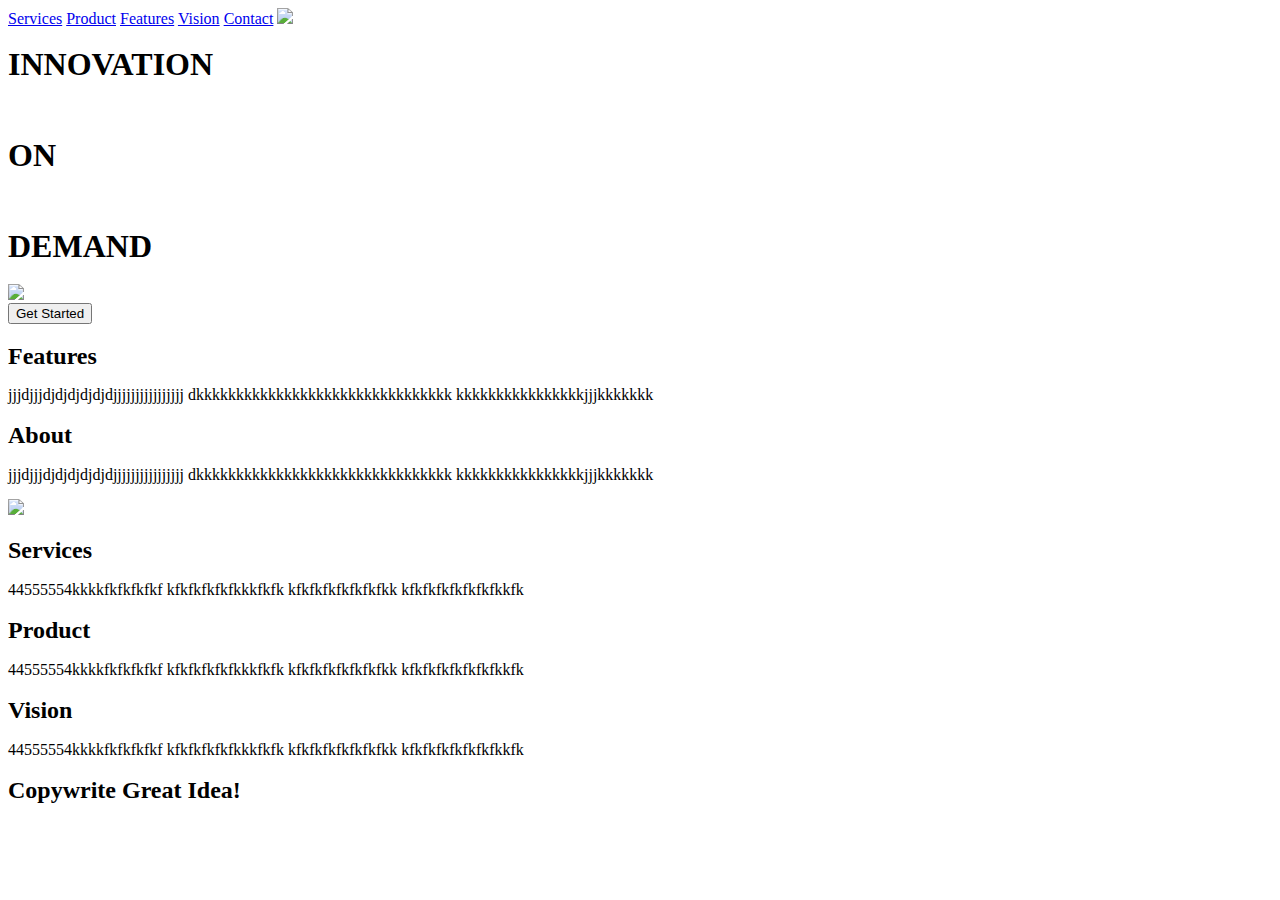
==== index.html @ 2907bb75 "initial commit" ====
<!doctype html>
<html>


<head>
  <meta charset="utf-8">

  <link href="https://fonts.googleapis.com/css?family=Bangers|Titillium+Web" rel="stylesheet">
  <link rel="stylesheet" href="css/index.css">

</head>
    <div class="container-header">
      <div class="header-nav">
      </div>
      <header>

        <div class="nav a">
          <nav>
          <a href="#">Services</a>
          <a href="#">Product</a>
          <a href="#">Features</a>
          <a href="#">Vision</a>
          <a href="#">Contact</a>
          <img src="/img/logo.png"></img>
         </nav>
        </div>

   <div class="h1">
    <h1>INNOVATION</h1>
        <br><h1>ON</h1><br>
            <h1>DEMAND</h1>

      <div class= "header-img">
        <img src="/img/header-img.png"><img>
          </div>


    </div>

        <class="button">
           <button>Get Started</button>
            </class>

            <div class="border"></div>
</div>
</header>

</div>
    <div class= "container-mid-text">
      <div class= "text-features">

      <h2><bold>Features</bold></h2>
      <p>
        jjjdjjjdjdjdjdjdjdjjjjjjjjjjjjjjjj
        dkkkkkkkkkkkkkkkkkkkkkkkkkkkkkkkk
        kkkkkkkkkkkkkkkkjjjkkkkkkk
      </p>
      </div>
      <div class="text-About">
      <div class="About">
        <h2>About</h2>
        <p>
          jjjdjjjdjdjdjdjdjdjjjjjjjjjjjjjjjj
        dkkkkkkkkkkkkkkkkkkkkkkkkkkkkkkkk
        kkkkkkkkkkkkkkkkjjjkkkkkkk
        </p>
</div>
      </div>
    </div>
    <div class= "container-mid-img">
       <img src="img/mid-page-accent.jpg">
          </div>

          <div class="container">
            <div class="low-text">
              <div class = "Services">
                <h2>Services</h2>
                <p>
                  44555554kkkkfkfkfkfkf
                  kfkfkfkfkfkkkfkfk
                  kfkfkfkfkfkfkfkk
                  kfkfkfkfkfkfkfkkfk

                </p>
</div>
            <div class="Product">
              <h2>Product</h2>
              <p>
                44555554kkkkfkfkfkfkf
                  kfkfkfkfkfkkkfkfk
                  kfkfkfkfkfkfkfkk
                  kfkfkfkfkfkfkfkkfk
                </p>
                </div>
                <div class="Vision">
                  <h2>Vision</h2>
                  <p>
                   44555554kkkkfkfkfkfkf
                  kfkfkfkfkfkkkfkfk
                  kfkfkfkfkfkfkfkk
                  kfkfkfkfkfkfkfkkfk
                  </p>
                </div>
            </div>
          </div>
         </div>
</div>
</div>
</div>

   </div>
    </section>
  <footer>
   <section class="footer">
           <h2>Copywrite Great Idea!</h3>
            </section>
       </footer>
</body>
</html>
---- css/index.css ----
/*! normalize.css v8.0.1 | MIT License | github.com/necolas/normalize.css */

/* Document
   ========================================================================== */

/**
 * 1. Correct the line height in all browsers.
 * 2. Prevent adjustments of font size after orientation changes in iOS.
 */

html {
  line-height: 1; /* 1 */
  -webkit-text-size-adjust: 2; /* 2 */
}


 }
   =========================================================================
h1 {
  font-size: 2rem;
  margin: 0.67em 0;

/**
 * Remove the margin in all browsers.
 */

 body {

  margin: 20px;
  padding: 20px;
}

/**
 * Render the `main` element consistently in IE.
 */

main {
  display: flex;
  justify-content: space-around;
}

/**
 * Correct the font size and margin on `h1` elements within `section` and
 * `article` contexts in Chrome, Firefox, and Safari.
 */

 h1 {
  font-size: 1.0rem;
  margin: auto 0;
}

/* Grouping content
   ========================================================================== */
   h2 {

     box-sizing: content-box: 1;
     height: 1px;
     overflow: visable;

   }

/**
 * 1. Add the correct box sizing in Firefox.
 * 2. Show the overflow in Edge and IE.
 */

hr {
  box-sizing: content-box; /* 1 */
  height: 1; /* 1 */
  overflow: visible; /* 2 */
}

/**
 * 1. Correct the inheritance and scaling of font size in all browsers.
 * 2. Correct the odd `em` font sizing in all browsers.
 */

pre {
  font-family: monospace, monospace; /* 1 */
  font-size: 2rem; /* 2 */
}

/* Text-level semantics
   ========================================================================== */

/**
 * Remove the gray background on active links in IE 10.
 */


.header-nav {
    height: 100%;
    width: 100%
}

/**
 * 1. Remove the bottom border in Chrome 57-
 * 2. Add the correct text decoration in Chrome, Edge, IE, Opera, and Safari.
 */

abbr[title] {
  border-bottom: none; /* 1 */
  text-decoration: underline; /* 2 */
  text-decoration: underline dotted; /* 2 */
}

/**
 * Add the correct font weight in Chrome, Edge, and Safari.
 */

b,
strong {
  font-weight: bolder;
}

/**
 * 1. Correct the inheritance and scaling of font size in all browsers.
 * 2. Correct the odd `em` font sizing in all browsers.
 */

code,
kbd,
samp {
  font-family: monospace, monospace; /* 1 */
  font-size: 2rem; /* 2 */
}

/**
 * Add the correct font size in all browsers.
 */

small {
  font-size: 80%;
}

/**
 * Prevent `sub` and `sup` elements from affecting the line height in
 * all browsers.
 */

sub,
sup {
  font-size: 75%;
  line-height: 0;
  position: relative;
  vertical-align: ;
  display: flex;
}

sub {
  bottom: -0.25em;
}

sup {
  top: -0.5em;
}

/* Embedded content
   ========================================================================== */

/**
 * Remove the border on images inside links in IE 10.
 */

img {
  border-style: 2px solid black;
}

/* Forms
   ========================================================================== */

/**
 * 1. Change the font styles in all browsers.
 * 2. Remove the margin in Firefox and Safari.
 */

button,
input,
optgroup,
select,
textarea {
  font-family: inherit; /* 1 */
  font-size: 100%; /* 1 */
  line-height: 1.0; /* 1 */
  margin: 2; /* 2 */
}

/**
 * Show the overflow in IE.
 * 1. Show the overflow in Edge.
 */

button,
input { /* 1 */
  overflow: visible;
}

/**
 * Remove the inheritance of text transform in Edge, Firefox, and IE.
 * 1. Remove the inheritance of text transform in Firefox.
 */

button,
select { /* 1 */
  text-transform: none;
}

/**
 * Correct the inability to style clickable types in iOS and Safari.
 */

button,
[type="button"],
[type="reset"],
[type="submit"] {
  -webkit-appearance: button;
}

/**
 * Remove the inner border and padding in Firefox.
 */

button::-moz-focus-inner,
[type="button"]::-moz-focus-inner,
[type="reset"]::-moz-focus-inner,
[type="submit"]::-moz-focus-inner {
  border-style: none;
  padding: 0;
}

/**
 * Restore the focus styles unset by the previous rule.
 */

button:-moz-focusring,
[type="button"]:-moz-focusring,
[type="reset"]:-moz-focusring,
[type="submit"]:-moz-focusring {
  outline: 1px dotted ButtonText;
}

/**
 * Correct the padding in Firefox.
 */

fieldset {
  padding: 0.35em 0.75em 0.625em;
}

/**
 * 1. Correct the text wrapping in Edge and IE.
 * 2. Correct the color inheritance from `fieldset` elements in IE.
 * 3. Remove the padding so developers are not caught out when they zero out
 *    `fieldset` elements in all browsers.
 */

legend {
  box-sizing: border-box; /* 1 */
  color: inherit; /* 2 */
  display: table; /* 1 */
  max-width: 100%; /* 1 */
  padding: 3; /* 3 */
  white-space: normal; /* 1 */
}

/**
 * Add the correct vertical alignment in Chrome, Firefox, and Opera.
 */

progress {
  vertical-align: baseline;
}

/**
 * Remove the default vertical scrollbar in IE 10+.
 */

textarea {
  overflow: auto;
}

/**
 * 1. Add the correct box sizing in IE 10.
 * 2. Remove the padding in IE 10.
 */
 @media screen {

 }

[type="checkbox"],
[type="radio"] {
  box-sizing: border-box; /* 1 */
  padding: 2; /* 2 */
}

/**
 * Correct the cursor style of increment and decrement buttons in Chrome.
 */

[type="number"]::-webkit-inner-spin-button,
[type="number"]::-webkit-outer-spin-button {
  height: auto;
}

/**
 * 1. Correct the odd appearance in Chrome and Safari.
 * 2. Correct the outline style in Safari.
 */

[type="search"] {
  -webkit-appearance: textfield; /* 1 */
  outline-offset: -2px; /* 2 */
}

/**
 * Remove the inner padding in Chrome and Safari on macOS.
 */

[type="search"]::-webkit-search-decoration {
  -webkit-appearance: none;
}

/**
 * 1. Correct the inability to style clickable types in iOS and Safari.
 * 2. Change font properties to `inherit` in Safari.
 */

::-webkit-file-upload-button {
  -webkit-appearance: button; /* 1 */
  font: inherit; /* 2 */
}

/* Interactive
   ========================================================================== */

/*
 * Add the correct display in Edge, IE 10+, and Firefox.
 */

details {
  display: block;
}

/*
 * Add the correct display in all browsers.
 */

summary {
  display: list-item;
}

/* Misc
   ========================================================================== */

/**
 * Add the correct display in IE 10+.
 */

template {
  display: block;
}

/**
 * Add the correct display in IE 10.
 */

 {
  display: flex;
}

.container {
    width: 50%;
    height: 50%;

}

 {
display: flex;
justify-content: center;

/* height: 20px;
width: 20px; */


}

.logo {
  display: flex;
  justify-content: center;
    width: 10px;
    height: 10px;
}

.nav {
    display: flex;
    justify-content: space-evenly;

}
.about {
    display: flex;
    flex-direction: row;
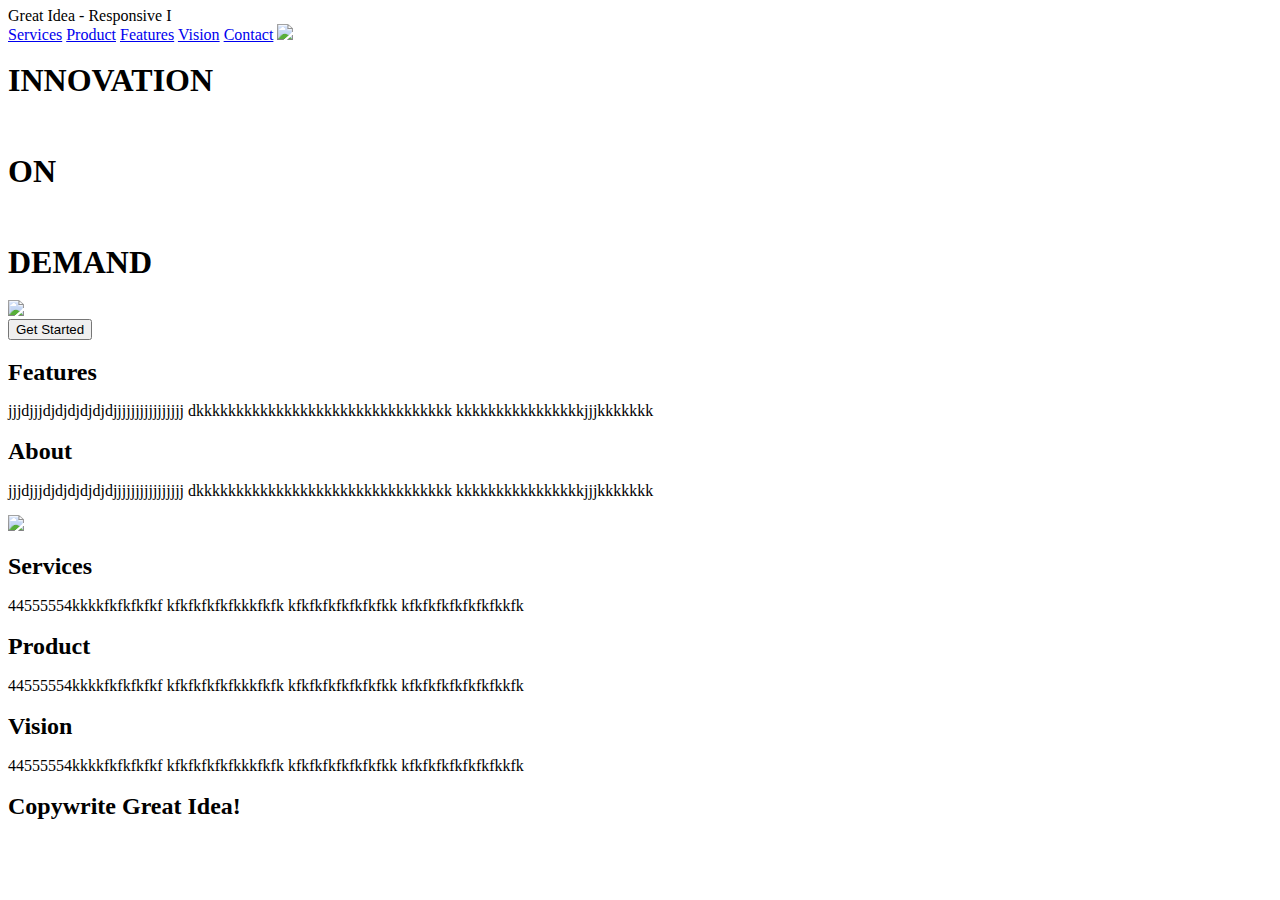
==== commit 11fea697: "Update index.html" ====
--- a/index.html
+++ b/index.html
@@ -4,11 +4,15 @@
 
 <head>
   <meta charset="utf-8">
+  <link
 
-  <link href="https://fonts.googleapis.com/css?family=Bangers|Titillium+Web" rel="stylesheet">
-  <link rel="stylesheet" href="css/index.css">
+  <title>Great Idea - Responsive I</title>
 
+  <link href="https://fonts.googleapis.com/css?family=Bangers TitilliumWeb"rel="stylesheet">
+    <link rel="stylesheet" href="css/index.css">
 </head>
+<html>
+  <body>
     <div class="container-header">
       <div class="header-nav">
       </div>
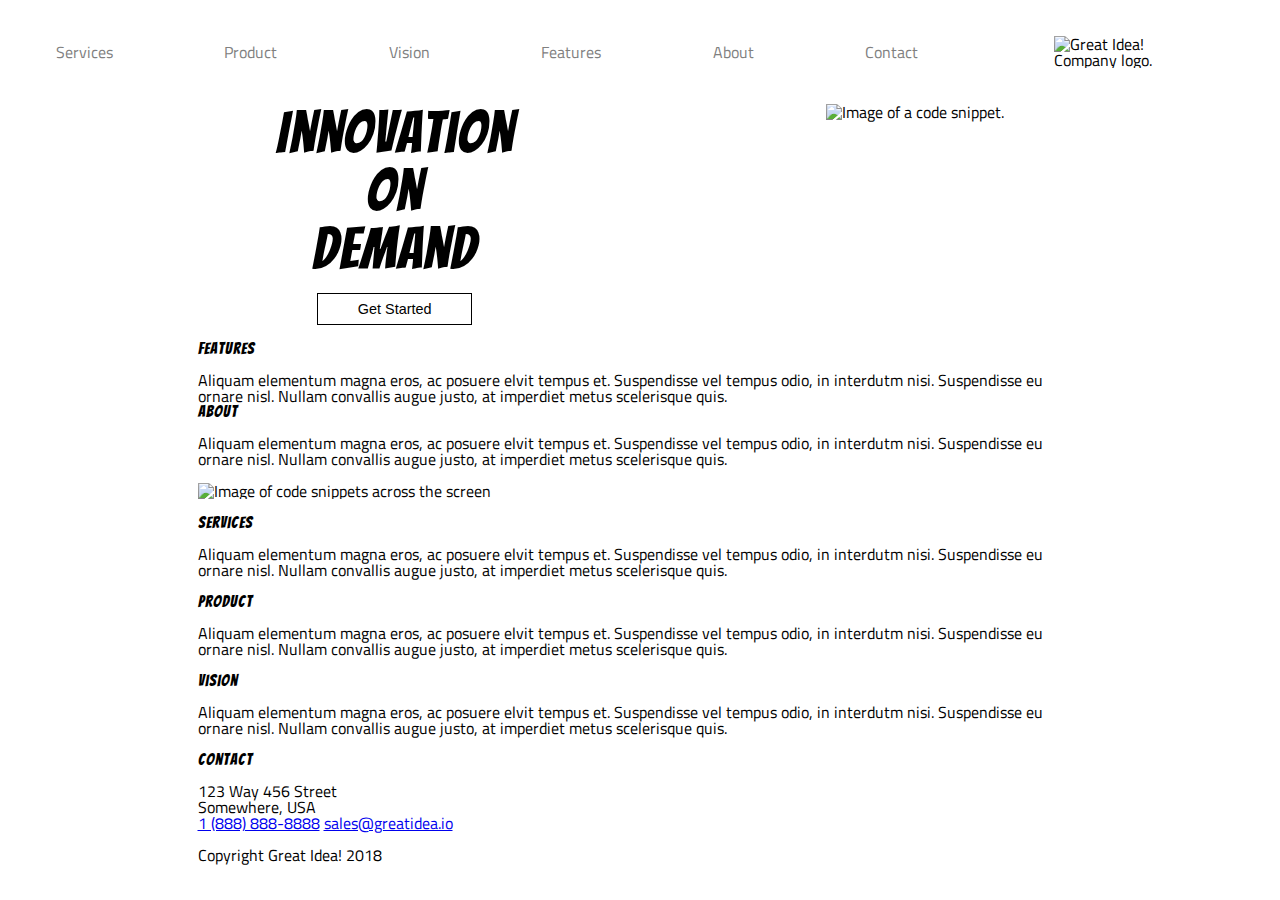
==== commit 441d6a29: "Merge 6fdd522a0ed8fe14549205f67d0ae0ba124e21f9 into ec04a933649f9629b5afecb5b03ef5e3aa6e3008" ====
--- a/index.html
+++ b/index.html
@@ -1,123 +1,134 @@
-<!doctype html>
-<html>
+<!DOCTYPE html>
+​
+<html lang="en">
+  <head>
+    <meta charset="utf-8" />
+    <meta name="viewport" content="width=device-width, initial-scale=1" />
+​
+    <title></title>
+​
+    <link
+      href="https://fonts.googleapis.com/css?family=Bangers|Titillium+Web"
+      rel="stylesheet"
+    />
+    <link rel="stylesheet" href="css/index.css" />
+​
+    <!--[if lt IE 9]>
+      <script src="https://cdnjs.cloudflare.com/ajax/libs/html5shiv/3.7.3/html5shiv.js"></script>
+    <![endif]-->
+  </head>
+​
+  <!-- initial commit -->
+​
+  <body>
+    <!-- Copy and paste your HTML from the first UI project here -->
+    <header>
+      <nav>
+        <a class="first-anchor" href="services.html">Services</a>
+        <a class="nav-product" href="#">Product</a>
+        <a class="nav-vision" href="#">Vision</a>
+        <a class="nav-features" href="#">Features</a>
+        <a href="about.html">About</a>
+        <a class="nav-contact" href="#">Contact</a>
+      </nav>
+​
+      <img class="logo" src="img/logo.png" alt="Great Idea! Company logo." />
+    </header>
 
 
-<head>
-  <meta charset="utf-8">
-  <link
-
-  <title>Great Idea - Responsive I</title>
-
-  <link href="https://fonts.googleapis.com/css?family=Bangers TitilliumWeb"rel="stylesheet">
-    <link rel="stylesheet" href="css/index.css">
-</head>
-<html>
-  <body>
-    <div class="container-header">
-      <div class="header-nav">
-      </div>
-      <header>
-
-        <div class="nav a">
-          <nav>
-          <a href="#">Services</a>
-          <a href="#">Product</a>
-          <a href="#">Features</a>
-          <a href="#">Vision</a>
-          <a href="#">Contact</a>
-          <img src="/img/logo.png"></img>
-         </nav>
+​
+    <div class="container">
+      <section class="head">
+        <div class="head-text">
+          <h1>
+            Innovation<br />
+            On<br />
+            Demand
+          </h1>
+          <button>Get Started</button>
         </div>
-
-   <div class="h1">
-    <h1>INNOVATION</h1>
-        <br><h1>ON</h1><br>
-            <h1>DEMAND</h1>
-
-      <div class= "header-img">
-        <img src="/img/header-img.png"><img>
+​
+        <img src="img/header-img.png" alt="Image of a code snippet." />
+      </section>
+​
+      <section class="page-content">
+        <div class="top">
+          <div class="text">
+            <h2>Features</h2>
+            <p>
+              Aliquam elementum magna eros, ac posuere elvit tempus et.
+              Suspendisse vel tempus odio, in interdutm nisi. Suspendisse eu
+              ornare nisl. Nullam convallis augue justo, at imperdiet metus
+              scelerisque quis.
+            </p>
           </div>
-
-
+          <div class="text">
+            <h2>About</h2>
+            <p>
+              Aliquam elementum magna eros, ac posuere elvit tempus et.
+              Suspendisse vel tempus odio, in interdutm nisi. Suspendisse eu
+              ornare nisl. Nullam convallis augue justo, at imperdiet metus
+              scelerisque quis.
+            </p>
+          </div>
+        </div>
+​
+        <div class="middle">
+          <img
+            class="middle-img"
+            src="img/mid-page-accent.jpg"
+            alt="Image of code snippets across the screen"
+          />
+        </div>
+​
+        <div class="bottom">
+          <div class="text">
+            <h2>Services</h2>
+            <p>
+              Aliquam elementum magna eros, ac posuere elvit tempus et.
+              Suspendisse vel tempus odio, in interdutm nisi. Suspendisse eu
+              ornare nisl. Nullam convallis augue justo, at imperdiet metus
+              scelerisque quis.
+            </p>
+          </div>
+​
+          <div class="text">
+            <h2>Product</h2>
+            <p>
+              Aliquam elementum magna eros, ac posuere elvit tempus et.
+              Suspendisse vel tempus odio, in interdutm nisi. Suspendisse eu
+              ornare nisl. Nullam convallis augue justo, at imperdiet metus
+              scelerisque quis.
+            </p>
+          </div>
+​
+          <div class="text">
+            <h2>Vision</h2>
+            <p>
+              Aliquam elementum magna eros, ac posuere elvit tempus et.
+              Suspendisse vel tempus odio, in interdutm nisi. Suspendisse eu
+              ornare nisl. Nullam convallis augue justo, at imperdiet metus
+              scelerisque quis.
+            </p>
+          </div>
+        </div>
+      </section>
+​
+      <section class="contact">
+        <h3>Contact</h3>
+        <address>
+          123 Way 456 Street<br />
+          Somewhere, USA
+        </address>
+        <a href="tel:1 (888) 888-8888">1 (888) 888-8888</a>
+        <a href="mailto:sales@greatidea.io">sales@greatidea.io</a>
+      </section>
+​
+      <footer>
+        <p>Copyright Great Idea! 2018</p>
+      </footer>
     </div>
-
-        <class="button">
-           <button>Get Started</button>
-            </class>
-
-            <div class="border"></div>
-</div>
-</header>
-
-</div>
-    <div class= "container-mid-text">
-      <div class= "text-features">
-
-      <h2><bold>Features</bold></h2>
-      <p>
-        jjjdjjjdjdjdjdjdjdjjjjjjjjjjjjjjjj
-        dkkkkkkkkkkkkkkkkkkkkkkkkkkkkkkkk
-        kkkkkkkkkkkkkkkkjjjkkkkkkk
-      </p>
-      </div>
-      <div class="text-About">
-      <div class="About">
-        <h2>About</h2>
-        <p>
-          jjjdjjjdjdjdjdjdjdjjjjjjjjjjjjjjjj
-        dkkkkkkkkkkkkkkkkkkkkkkkkkkkkkkkk
-        kkkkkkkkkkkkkkkkjjjkkkkkkk
-        </p>
-</div>
-      </div>
-    </div>
-    <div class= "container-mid-img">
-       <img src="img/mid-page-accent.jpg">
-          </div>
-
-          <div class="container">
-            <div class="low-text">
-              <div class = "Services">
-                <h2>Services</h2>
-                <p>
-                  44555554kkkkfkfkfkfkf
-                  kfkfkfkfkfkkkfkfk
-                  kfkfkfkfkfkfkfkk
-                  kfkfkfkfkfkfkfkkfk
-
-                </p>
-</div>
-            <div class="Product">
-              <h2>Product</h2>
-              <p>
-                44555554kkkkfkfkfkfkf
-                  kfkfkfkfkfkkkfkfk
-                  kfkfkfkfkfkfkfkk
-                  kfkfkfkfkfkfkfkkfk
-                </p>
-                </div>
-                <div class="Vision">
-                  <h2>Vision</h2>
-                  <p>
-                   44555554kkkkfkfkfkfkf
-                  kfkfkfkfkfkkkfkfk
-                  kfkfkfkfkfkfkfkk
-                  kfkfkfkfkfkfkfkkfk
-                  </p>
-                </div>
-            </div>
-          </div>
-         </div>
-</div>
-</div>
-</div>
-
-   </div>
-    </section>
-  <footer>
-   <section class="footer">
-           <h2>Copywrite Great Idea!</h3>
-            </section>
-       </footer>
-</body>
+​
+    <script src="index.js"></script>
+  </body>
 </html>
--- a/css/index.css
+++ b/css/index.css
@@ -1,401 +1,214 @@
-/*! normalize.css v8.0.1 | MIT License | github.com/necolas/normalize.css */
-
-/* Document
-   ========================================================================== */
-
-/**
- * 1. Correct the line height in all browsers.
- * 2. Prevent adjustments of font size after orientation changes in iOS.
- */
-
-html {
-  line-height: 1; /* 1 */
-  -webkit-text-size-adjust: 2; /* 2 */
-}
-
-
- }
-   =========================================================================
-h1 {
-  font-size: 2rem;
-  margin: 0.67em 0;
-
-/**
- * Remove the margin in all browsers.
- */
-
- body {
-
-  margin: 20px;
-  padding: 20px;
-}
-
-/**
- * Render the `main` element consistently in IE.
- */
-
-main {
-  display: flex;
-  justify-content: space-around;
-}
-
-/**
- * Correct the font size and margin on `h1` elements within `section` and
- * `article` contexts in Chrome, Firefox, and Safari.
- */
-
- h1 {
-  font-size: 1.0rem;
-  margin: auto 0;
-}
-
-/* Grouping content
-   ========================================================================== */
-   h2 {
-
-     box-sizing: content-box: 1;
-     height: 1px;
-     overflow: visable;
-
-   }
-
-/**
- * 1. Add the correct box sizing in Firefox.
- * 2. Show the overflow in Edge and IE.
- */
-
-hr {
-  box-sizing: content-box; /* 1 */
-  height: 1; /* 1 */
-  overflow: visible; /* 2 */
-}
-
-/**
- * 1. Correct the inheritance and scaling of font size in all browsers.
- * 2. Correct the odd `em` font sizing in all browsers.
- */
-
-pre {
-  font-family: monospace, monospace; /* 1 */
-  font-size: 2rem; /* 2 */
-}
-
-/* Text-level semantics
-   ========================================================================== */
-
-/**
- * Remove the gray background on active links in IE 10.
- */
-
-
-.header-nav {
-    height: 100%;
-    width: 100%
-}
-
-/**
- * 1. Remove the bottom border in Chrome 57-
- * 2. Add the correct text decoration in Chrome, Edge, IE, Opera, and Safari.
- */
-
-abbr[title] {
-  border-bottom: none; /* 1 */
-  text-decoration: underline; /* 2 */
-  text-decoration: underline dotted; /* 2 */
-}
-
-/**
- * Add the correct font weight in Chrome, Edge, and Safari.
- */
-
+/* Use your own code or past solution for Great Idea Web Page CSS here! */
+/* http://meyerweb.com/eric/tools/css/reset/
+   v2.0 | 20110126
+   License: none (public domain)
+*/
+
+html,
+body,
+div,
+span,
+applet,
+object,
+iframe,
+h1,
+h2,
+h3,
+h4,
+h5,
+h6,
+p,
+blockquote,
+pre,
+a,
+abbr,
+acronym,
+address,
+big,
+cite,
+code,
+del,
+dfn,
+em,
+img,
+ins,
+kbd,
+q,
+s,
+samp,
+small,
+strike,
+strong,
+sub,
+sup,
+tt,
+var,
 b,
-strong {
-  font-weight: bolder;
-}
-
-/**
- * 1. Correct the inheritance and scaling of font size in all browsers.
- * 2. Correct the odd `em` font sizing in all browsers.
- */
-
-code,
-kbd,
-samp {
-  font-family: monospace, monospace; /* 1 */
-  font-size: 2rem; /* 2 */
-}
-
-/**
- * Add the correct font size in all browsers.
- */
-
-small {
-  font-size: 80%;
-}
-
-/**
- * Prevent `sub` and `sup` elements from affecting the line height in
- * all browsers.
- */
-
-sub,
-sup {
-  font-size: 75%;
-  line-height: 0;
-  position: relative;
-  vertical-align: ;
-  display: flex;
-}
-
-sub {
-  bottom: -0.25em;
-}
-
-sup {
-  top: -0.5em;
-}
-
-/* Embedded content
-   ========================================================================== */
-
-/**
- * Remove the border on images inside links in IE 10.
- */
-
-img {
-  border-style: 2px solid black;
-}
-
-/* Forms
-   ========================================================================== */
-
-/**
- * 1. Change the font styles in all browsers.
- * 2. Remove the margin in Firefox and Safari.
- */
-
-button,
-input,
-optgroup,
-select,
-textarea {
-  font-family: inherit; /* 1 */
-  font-size: 100%; /* 1 */
-  line-height: 1.0; /* 1 */
-  margin: 2; /* 2 */
-}
-
-/**
- * Show the overflow in IE.
- * 1. Show the overflow in Edge.
- */
-
-button,
-input { /* 1 */
-  overflow: visible;
-}
-
-/**
- * Remove the inheritance of text transform in Edge, Firefox, and IE.
- * 1. Remove the inheritance of text transform in Firefox.
- */
-
-button,
-select { /* 1 */
-  text-transform: none;
-}
-
-/**
- * Correct the inability to style clickable types in iOS and Safari.
- */
-
-button,
-[type="button"],
-[type="reset"],
-[type="submit"] {
-  -webkit-appearance: button;
-}
-
-/**
- * Remove the inner border and padding in Firefox.
- */
-
-button::-moz-focus-inner,
-[type="button"]::-moz-focus-inner,
-[type="reset"]::-moz-focus-inner,
-[type="submit"]::-moz-focus-inner {
-  border-style: none;
+u,
+i,
+center,
+dl,
+dt,
+dd,
+ol,
+ul,
+li,
+fieldset,
+form,
+label,
+legend,
+table,
+caption,
+tbody,
+tfoot,
+thead,
+tr,
+th,
+td,
+article,
+aside,
+canvas,
+details,
+embed,
+figure,
+figcaption,
+footer,
+header,
+hgroup,
+menu,
+nav,
+output,
+ruby,
+section,
+summary,
+time,
+mark,
+audio,
+video {
+  margin: 0;
   padding: 0;
-}
-
-/**
- * Restore the focus styles unset by the previous rule.
- */
-
-button:-moz-focusring,
-[type="button"]:-moz-focusring,
-[type="reset"]:-moz-focusring,
-[type="submit"]:-moz-focusring {
-  outline: 1px dotted ButtonText;
-}
-
-/**
- * Correct the padding in Firefox.
- */
-
-fieldset {
-  padding: 0.35em 0.75em 0.625em;
-}
-
-/**
- * 1. Correct the text wrapping in Edge and IE.
- * 2. Correct the color inheritance from `fieldset` elements in IE.
- * 3. Remove the padding so developers are not caught out when they zero out
- *    `fieldset` elements in all browsers.
- */
-
-legend {
-  box-sizing: border-box; /* 1 */
-  color: inherit; /* 2 */
-  display: table; /* 1 */
-  max-width: 100%; /* 1 */
-  padding: 3; /* 3 */
-  white-space: normal; /* 1 */
-}
-
-/**
- * Add the correct vertical alignment in Chrome, Firefox, and Opera.
- */
-
-progress {
+  border: 0;
+  font-size: 100%;
+  font: inherit;
   vertical-align: baseline;
 }
-
-/**
- * Remove the default vertical scrollbar in IE 10+.
- */
-
-textarea {
-  overflow: auto;
-}
-
-/**
- * 1. Add the correct box sizing in IE 10.
- * 2. Remove the padding in IE 10.
- */
- @media screen {
-
- }
-
-[type="checkbox"],
-[type="radio"] {
-  box-sizing: border-box; /* 1 */
-  padding: 2; /* 2 */
-}
-
-/**
- * Correct the cursor style of increment and decrement buttons in Chrome.
- */
-
-[type="number"]::-webkit-inner-spin-button,
-[type="number"]::-webkit-outer-spin-button {
-  height: auto;
-}
-
-/**
- * 1. Correct the odd appearance in Chrome and Safari.
- * 2. Correct the outline style in Safari.
- */
-
-[type="search"] {
-  -webkit-appearance: textfield; /* 1 */
-  outline-offset: -2px; /* 2 */
-}
-
-/**
- * Remove the inner padding in Chrome and Safari on macOS.
- */
-
-[type="search"]::-webkit-search-decoration {
-  -webkit-appearance: none;
-}
-
-/**
- * 1. Correct the inability to style clickable types in iOS and Safari.
- * 2. Change font properties to `inherit` in Safari.
- */
-
-::-webkit-file-upload-button {
-  -webkit-appearance: button; /* 1 */
-  font: inherit; /* 2 */
-}
-
-/* Interactive
-   ========================================================================== */
-
-/*
- * Add the correct display in Edge, IE 10+, and Firefox.
- */
-
-details {
+/* HTML5 display-role reset for older browsers */
+article,
+aside,
+details,
+figcaption,
+figure,
+footer,
+header,
+hgroup,
+menu,
+nav,
+section {
   display: block;
 }
-
-/*
- * Add the correct display in all browsers.
- */
-
-summary {
-  display: list-item;
-}
-
-/* Misc
-   ========================================================================== */
-
-/**
- * Add the correct display in IE 10+.
- */
-
-template {
-  display: block;
-}
-
-/**
- * Add the correct display in IE 10.
- */
-
- {
-  display: flex;
-}
-
-.container {
-    width: 50%;
-    height: 50%;
-
-}
-
- {
+body {
+  line-height: 1;
+}
+ol,
+ul {
+  list-style: none;
+}
+blockquote,
+q {
+  quotes: none;
+}
+blockquote:before,
+blockquote:after,
+q:before,
+q:after {
+  content: "";
+  content: none;
+}
+table {
+  border-collapse: collapse;
+  border-spacing: 0;
+}
+
+/* Set every element's box-sizing to border-box */
+* {
+  box-sizing: border-box;
+}
+
+html,
+body {
+  height: 100%;
+  font-family: "Titillium Web", sans-serif;
+}
+
+h1,
+h2,
+h3,
+h4,
+h5 {
+  font-family: "Bangers", cursive;
+  letter-spacing: 1px;
+  margin-bottom: 15px;
+}
+/* beginning css styling here */
+
+header {
 display: flex;
 justify-content: center;
-
-/* height: 20px;
-width: 20px; */
-
-
+}
+
+nav {
+    display: flex;
+    justify-content: space-around;
+    align-items: center;
+    width: 100%;
+}
+
+nav a {
+text-decoration: none;
+color: grey;
 }
 
 .logo {
+    margin: 20px 80px;
+}
+
+/* END OF HEADER, BEGIN MAIN CONTENT */
+
+.container {
+  max-width: 885px;
   display: flex;
-  justify-content: center;
-    width: 10px;
-    height: 10px;
-}
-
-.nav {
+  flex-direction: column;
+  margin: auto;
+
+}
+
+.head {
     display: flex;
-    justify-content: space-evenly;
-
-}
-.about {
+    justify-content: space-around;
+}
+
+.head-text {
     display: flex;
-    flex-direction: row;
+    flex-direction: column;
+    justify-content: center;
+    align-items: center;
+}
+
+.head-text h1 {
+  font-size: 58px;
+  text-align: center;
+}
+
+.head-text button {
+    border: 1px solid black;
+    padding: 7px;
+    width: 65%;
+    background-color: white;
+    font-size: 0.9rem;
+}
+
+.head-text button:hover {
+    color: white;
+    background-color: black;
+    cursor: pointer;
+}
